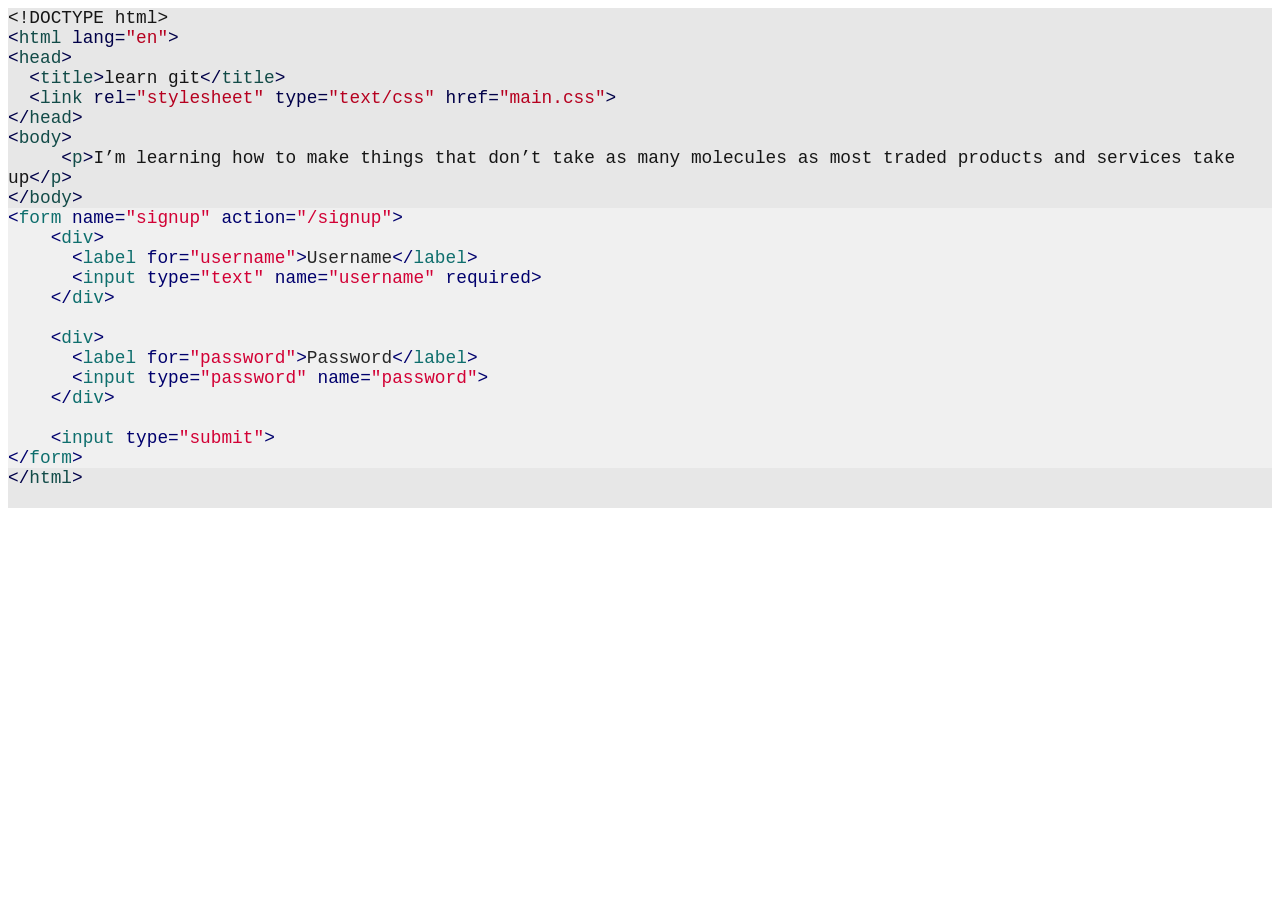
==== index.html @ d0684cb7 "finished signup form" ====
<!DOCTYPE html PUBLIC "-//W3C//DTD HTML 4.01//EN" "http://www.w3.org/TR/html4/strict.dtd">
<html>
<head>
  <meta http-equiv="Content-Type" content="text/html; charset=utf-8">
  <meta http-equiv="Content-Style-Type" content="text/css">
  <title></title>
  <meta name="Generator" content="Cocoa HTML Writer">
  <meta name="CocoaVersion" content="1671.4">
  <style type="text/css">
    p.p1 {margin: 0.0px 0.0px 0.0px 0.0px; line-height: 21.0px; font: 17.8px Courier; color: #161616; -webkit-text-stroke: #161616; background-color: #e7e7e7}
    p.p2 {margin: 0.0px 0.0px 0.0px 0.0px; line-height: 21.0px; font: 17.8px Courier; color: #000048; -webkit-text-stroke: #000048; background-color: #e7e7e7}
    p.p3 {margin: 0.0px 0.0px 0.0px 0.0px; line-height: 21.0px; font: 17.8px Courier; color: #124b48; -webkit-text-stroke: #124b48; background-color: #e7e7e7}
    p.p4 {margin: 0.0px 0.0px 0.0px 0.0px; line-height: 21.0px; font: 17.8px Courier; color: #b6001f; -webkit-text-stroke: #b6001f; background-color: #e7e7e7}
    p.p5 {margin: 0.0px 0.0px 0.0px 0.0px; line-height: 22.0px; font: 17.8px Courier; color: #d20035; -webkit-text-stroke: #d20035; background-color: #f0f0f0}
    p.p6 {margin: 0.0px 0.0px 0.0px 0.0px; line-height: 22.0px; font: 17.8px Courier; color: #262626; -webkit-text-stroke: #262626; background-color: #f0f0f0}
    p.p7 {margin: 0.0px 0.0px 0.0px 0.0px; line-height: 22.0px; font: 17.8px Courier; color: #00006d; -webkit-text-stroke: #00006d; background-color: #f0f0f0}
    p.p8 {margin: 0.0px 0.0px 0.0px 0.0px; line-height: 22.0px; font: 17.8px Courier; color: #262626; -webkit-text-stroke: #262626; background-color: #f0f0f0; min-height: 17.0px}
    p.p9 {margin: 0.0px 0.0px 0.0px 0.0px; line-height: 22.0px; font: 17.8px Courier; color: #0e6e6d; -webkit-text-stroke: #0e6e6d; background-color: #f0f0f0}
    p.p10 {margin: 0.0px 0.0px 0.0px 0.0px; line-height: 21.0px; font: 17.8px Courier; color: #124b48; -webkit-text-stroke: #124b48; background-color: #e7e7e7; min-height: 17.0px}
    span.s1 {font-kerning: none}
    span.s2 {font-kerning: none; color: #124b48; -webkit-text-stroke: 0px #124b48}
    span.s3 {font-kerning: none; color: #b6001f; -webkit-text-stroke: 0px #b6001f}
    span.s4 {font-kerning: none; color: #000048; -webkit-text-stroke: 0px #000048}
    span.s5 {font-kerning: none; color: #161616; -webkit-text-stroke: 0px #161616}
    span.s6 {font-kerning: none; color: #00006d; -webkit-text-stroke: 0px #00006d}
    span.s7 {font-kerning: none; color: #0e6e6d; -webkit-text-stroke: 0px #0e6e6d}
    span.s8 {font-kerning: none; color: #d20035; -webkit-text-stroke: 0px #d20035}
    span.s9 {font-kerning: none; color: #262626; -webkit-text-stroke: 0px #262626}
  </style>
</head>
<body>
<p class="p1"><span class="s1">&lt;!DOCTYPE html&gt;</span></p>
<p class="p2"><span class="s1">&lt;</span><span class="s2">html</span><span class="s1"> lang=</span><span class="s3">"en"</span><span class="s1">&gt;</span></p>
<p class="p3"><span class="s4">&lt;</span><span class="s1">head</span><span class="s4">&gt;</span></p>
<p class="p1"><span class="s1"><span class="Apple-converted-space">  </span></span><span class="s4">&lt;</span><span class="s2">title</span><span class="s4">&gt;</span><span class="s1">learn git</span><span class="s4">&lt;/</span><span class="s2">title</span><span class="s4">&gt;</span></p>
<p class="p4"><span class="s5"><span class="Apple-converted-space">  </span></span><span class="s4">&lt;</span><span class="s2">link</span><span class="s4"> rel=</span><span class="s1">"stylesheet"</span><span class="s4"> type=</span><span class="s1">"text/css"</span><span class="s4"> href=</span><span class="s1">"main.css"</span><span class="s4">&gt;</span></p>
<p class="p3"><span class="s4">&lt;/</span><span class="s1">head</span><span class="s4">&gt;</span></p>
<p class="p3"><span class="s4">&lt;</span><span class="s1">body</span><span class="s4">&gt;</span></p>
<p class="p1"><span class="s1"><span class="Apple-converted-space">     </span></span><span class="s4">&lt;</span><span class="s2">p</span><span class="s4">&gt;</span><span class="s1">I’m learning how to make things that don’t take as many molecules as most traded products and services take up</span><span class="s4">&lt;/</span><span class="s2">p</span><span class="s4">&gt;</span></p>
<p class="p3"><span class="s4">&lt;/</span><span class="s1">body</span><span class="s4">&gt;</span></p>
<p class="p5"><span class="s6">&lt;</span><span class="s7">form</span><span class="s6"> name=</span><span class="s1">"signup"</span><span class="s6"> action=</span><span class="s1">"/signup"</span><span class="s6">&gt;</span></p>
<p class="p6"><span class="s1"><span class="Apple-converted-space">    </span></span><span class="s6">&lt;</span><span class="s7">div</span><span class="s6">&gt;</span></p>
<p class="p6"><span class="s1"><span class="Apple-converted-space">      </span></span><span class="s6">&lt;</span><span class="s7">label</span><span class="s6"> for=</span><span class="s8">"username"</span><span class="s6">&gt;</span><span class="s1">Username</span><span class="s6">&lt;/</span><span class="s7">label</span><span class="s6">&gt;</span></p>
<p class="p7"><span class="s9"><span class="Apple-converted-space">      </span></span><span class="s1">&lt;</span><span class="s7">input</span><span class="s1"> type=</span><span class="s8">"text"</span><span class="s1"> name=</span><span class="s8">"username"</span><span class="s1"> required&gt;</span></p>
<p class="p6"><span class="s1"><span class="Apple-converted-space">    </span></span><span class="s6">&lt;/</span><span class="s7">div</span><span class="s6">&gt;</span></p>
<p class="p8"><span class="s1"></span><br></p>
<p class="p6"><span class="s1"><span class="Apple-converted-space">    </span></span><span class="s6">&lt;</span><span class="s7">div</span><span class="s6">&gt;</span></p>
<p class="p6"><span class="s1"><span class="Apple-converted-space">      </span></span><span class="s6">&lt;</span><span class="s7">label</span><span class="s6"> for=</span><span class="s8">"password"</span><span class="s6">&gt;</span><span class="s1">Password</span><span class="s6">&lt;/</span><span class="s7">label</span><span class="s6">&gt;</span></p>
<p class="p5"><span class="s9"><span class="Apple-converted-space">      </span></span><span class="s6">&lt;</span><span class="s7">input</span><span class="s6"> type=</span><span class="s1">"password"</span><span class="s6"> name=</span><span class="s1">"password"</span><span class="s6">&gt;</span></p>
<p class="p6"><span class="s1"><span class="Apple-converted-space">    </span></span><span class="s6">&lt;/</span><span class="s7">div</span><span class="s6">&gt;</span></p>
<p class="p8"><span class="s1"></span><br></p>
<p class="p5"><span class="s9"><span class="Apple-converted-space">    </span></span><span class="s6">&lt;</span><span class="s7">input</span><span class="s6"> type=</span><span class="s1">"submit"</span><span class="s6">&gt;</span></p>
<p class="p9"><span class="s6">&lt;/</span><span class="s1">form</span><span class="s6">&gt;</span></p>
<p class="p3"><span class="s4">&lt;/</span><span class="s1">html</span><span class="s4">&gt;</span></p>
<p class="p10"><span class="s1"></span><br></p>
</body>
</html>
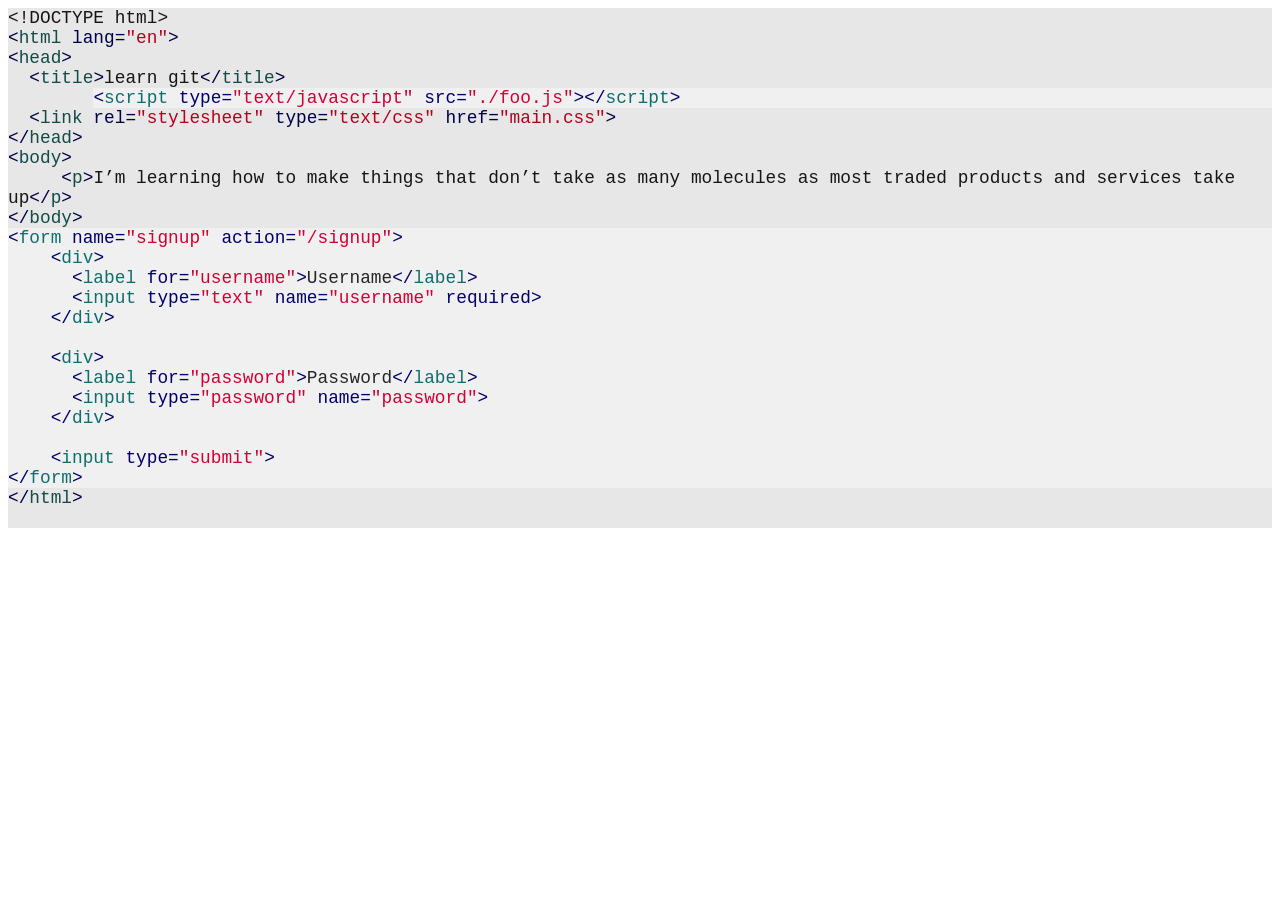
==== commit 8f815d96: "added foo.js" ====
--- a/index.html
+++ b/index.html
@@ -10,22 +10,25 @@
     p.p1 {margin: 0.0px 0.0px 0.0px 0.0px; line-height: 21.0px; font: 17.8px Courier; color: #161616; -webkit-text-stroke: #161616; background-color: #e7e7e7}
     p.p2 {margin: 0.0px 0.0px 0.0px 0.0px; line-height: 21.0px; font: 17.8px Courier; color: #000048; -webkit-text-stroke: #000048; background-color: #e7e7e7}
     p.p3 {margin: 0.0px 0.0px 0.0px 0.0px; line-height: 21.0px; font: 17.8px Courier; color: #124b48; -webkit-text-stroke: #124b48; background-color: #e7e7e7}
-    p.p4 {margin: 0.0px 0.0px 0.0px 0.0px; line-height: 21.0px; font: 17.8px Courier; color: #b6001f; -webkit-text-stroke: #b6001f; background-color: #e7e7e7}
-    p.p5 {margin: 0.0px 0.0px 0.0px 0.0px; line-height: 22.0px; font: 17.8px Courier; color: #d20035; -webkit-text-stroke: #d20035; background-color: #f0f0f0}
-    p.p6 {margin: 0.0px 0.0px 0.0px 0.0px; line-height: 22.0px; font: 17.8px Courier; color: #262626; -webkit-text-stroke: #262626; background-color: #f0f0f0}
-    p.p7 {margin: 0.0px 0.0px 0.0px 0.0px; line-height: 22.0px; font: 17.8px Courier; color: #00006d; -webkit-text-stroke: #00006d; background-color: #f0f0f0}
-    p.p8 {margin: 0.0px 0.0px 0.0px 0.0px; line-height: 22.0px; font: 17.8px Courier; color: #262626; -webkit-text-stroke: #262626; background-color: #f0f0f0; min-height: 17.0px}
-    p.p9 {margin: 0.0px 0.0px 0.0px 0.0px; line-height: 22.0px; font: 17.8px Courier; color: #0e6e6d; -webkit-text-stroke: #0e6e6d; background-color: #f0f0f0}
-    p.p10 {margin: 0.0px 0.0px 0.0px 0.0px; line-height: 21.0px; font: 17.8px Courier; color: #124b48; -webkit-text-stroke: #124b48; background-color: #e7e7e7; min-height: 17.0px}
+    p.p4 {margin: 0.0px 0.0px 0.0px 0.0px; line-height: 21.0px; font: 17.8px Courier; color: #d20035; -webkit-text-stroke: #d20035; background-color: #f0f0f0}
+    p.p5 {margin: 0.0px 0.0px 0.0px 0.0px; line-height: 21.0px; font: 17.8px Courier; color: #b6001f; -webkit-text-stroke: #b6001f; background-color: #e7e7e7}
+    p.p6 {margin: 0.0px 0.0px 0.0px 0.0px; line-height: 22.0px; font: 17.8px Courier; color: #d20035; -webkit-text-stroke: #d20035; background-color: #f0f0f0}
+    p.p7 {margin: 0.0px 0.0px 0.0px 0.0px; line-height: 22.0px; font: 17.8px Courier; color: #262626; -webkit-text-stroke: #262626; background-color: #f0f0f0}
+    p.p8 {margin: 0.0px 0.0px 0.0px 0.0px; line-height: 22.0px; font: 17.8px Courier; color: #00006d; -webkit-text-stroke: #00006d; background-color: #f0f0f0}
+    p.p9 {margin: 0.0px 0.0px 0.0px 0.0px; line-height: 22.0px; font: 17.8px Courier; color: #262626; -webkit-text-stroke: #262626; background-color: #f0f0f0; min-height: 17.0px}
+    p.p10 {margin: 0.0px 0.0px 0.0px 0.0px; line-height: 22.0px; font: 17.8px Courier; color: #0e6e6d; -webkit-text-stroke: #0e6e6d; background-color: #f0f0f0}
+    p.p11 {margin: 0.0px 0.0px 0.0px 0.0px; line-height: 21.0px; font: 17.8px Courier; color: #124b48; -webkit-text-stroke: #124b48; background-color: #e7e7e7; min-height: 17.0px}
     span.s1 {font-kerning: none}
     span.s2 {font-kerning: none; color: #124b48; -webkit-text-stroke: 0px #124b48}
     span.s3 {font-kerning: none; color: #b6001f; -webkit-text-stroke: 0px #b6001f}
     span.s4 {font-kerning: none; color: #000048; -webkit-text-stroke: 0px #000048}
-    span.s5 {font-kerning: none; color: #161616; -webkit-text-stroke: 0px #161616}
+    span.s5 {font: 17.8px Courier; font-kerning: none; color: #000048; background-color: #e7e7e7; -webkit-text-stroke: 0px #000048}
     span.s6 {font-kerning: none; color: #00006d; -webkit-text-stroke: 0px #00006d}
     span.s7 {font-kerning: none; color: #0e6e6d; -webkit-text-stroke: 0px #0e6e6d}
-    span.s8 {font-kerning: none; color: #d20035; -webkit-text-stroke: 0px #d20035}
-    span.s9 {font-kerning: none; color: #262626; -webkit-text-stroke: 0px #262626}
+    span.s8 {font-kerning: none; color: #161616; -webkit-text-stroke: 0px #161616}
+    span.s9 {font-kerning: none; color: #d20035; -webkit-text-stroke: 0px #d20035}
+    span.s10 {font-kerning: none; color: #262626; -webkit-text-stroke: 0px #262626}
+    span.Apple-tab-span {white-space:pre}
   </style>
 </head>
 <body>
@@ -33,25 +36,26 @@
 <p class="p2"><span class="s1">&lt;</span><span class="s2">html</span><span class="s1"> lang=</span><span class="s3">"en"</span><span class="s1">&gt;</span></p>
 <p class="p3"><span class="s4">&lt;</span><span class="s1">head</span><span class="s4">&gt;</span></p>
 <p class="p1"><span class="s1"><span class="Apple-converted-space">  </span></span><span class="s4">&lt;</span><span class="s2">title</span><span class="s4">&gt;</span><span class="s1">learn git</span><span class="s4">&lt;/</span><span class="s2">title</span><span class="s4">&gt;</span></p>
-<p class="p4"><span class="s5"><span class="Apple-converted-space">  </span></span><span class="s4">&lt;</span><span class="s2">link</span><span class="s4"> rel=</span><span class="s1">"stylesheet"</span><span class="s4"> type=</span><span class="s1">"text/css"</span><span class="s4"> href=</span><span class="s1">"main.css"</span><span class="s4">&gt;</span></p>
+<p class="p4"><span class="s5"><span class="Apple-tab-span">	</span></span><span class="s6">&lt;</span><span class="s7">script</span><span class="s6"> type=</span><span class="s1">"text/javascript"</span><span class="s6"> src=</span><span class="s1">"./foo.js"</span><span class="s6">&gt;&lt;/</span><span class="s7">script</span><span class="s6">&gt;</span></p>
+<p class="p5"><span class="s8"><span class="Apple-converted-space">  </span></span><span class="s4">&lt;</span><span class="s2">link</span><span class="s4"> rel=</span><span class="s1">"stylesheet"</span><span class="s4"> type=</span><span class="s1">"text/css"</span><span class="s4"> href=</span><span class="s1">"main.css"</span><span class="s4">&gt;</span></p>
 <p class="p3"><span class="s4">&lt;/</span><span class="s1">head</span><span class="s4">&gt;</span></p>
 <p class="p3"><span class="s4">&lt;</span><span class="s1">body</span><span class="s4">&gt;</span></p>
 <p class="p1"><span class="s1"><span class="Apple-converted-space">     </span></span><span class="s4">&lt;</span><span class="s2">p</span><span class="s4">&gt;</span><span class="s1">I’m learning how to make things that don’t take as many molecules as most traded products and services take up</span><span class="s4">&lt;/</span><span class="s2">p</span><span class="s4">&gt;</span></p>
 <p class="p3"><span class="s4">&lt;/</span><span class="s1">body</span><span class="s4">&gt;</span></p>
-<p class="p5"><span class="s6">&lt;</span><span class="s7">form</span><span class="s6"> name=</span><span class="s1">"signup"</span><span class="s6"> action=</span><span class="s1">"/signup"</span><span class="s6">&gt;</span></p>
-<p class="p6"><span class="s1"><span class="Apple-converted-space">    </span></span><span class="s6">&lt;</span><span class="s7">div</span><span class="s6">&gt;</span></p>
-<p class="p6"><span class="s1"><span class="Apple-converted-space">      </span></span><span class="s6">&lt;</span><span class="s7">label</span><span class="s6"> for=</span><span class="s8">"username"</span><span class="s6">&gt;</span><span class="s1">Username</span><span class="s6">&lt;/</span><span class="s7">label</span><span class="s6">&gt;</span></p>
-<p class="p7"><span class="s9"><span class="Apple-converted-space">      </span></span><span class="s1">&lt;</span><span class="s7">input</span><span class="s1"> type=</span><span class="s8">"text"</span><span class="s1"> name=</span><span class="s8">"username"</span><span class="s1"> required&gt;</span></p>
-<p class="p6"><span class="s1"><span class="Apple-converted-space">    </span></span><span class="s6">&lt;/</span><span class="s7">div</span><span class="s6">&gt;</span></p>
-<p class="p8"><span class="s1"></span><br></p>
-<p class="p6"><span class="s1"><span class="Apple-converted-space">    </span></span><span class="s6">&lt;</span><span class="s7">div</span><span class="s6">&gt;</span></p>
-<p class="p6"><span class="s1"><span class="Apple-converted-space">      </span></span><span class="s6">&lt;</span><span class="s7">label</span><span class="s6"> for=</span><span class="s8">"password"</span><span class="s6">&gt;</span><span class="s1">Password</span><span class="s6">&lt;/</span><span class="s7">label</span><span class="s6">&gt;</span></p>
-<p class="p5"><span class="s9"><span class="Apple-converted-space">      </span></span><span class="s6">&lt;</span><span class="s7">input</span><span class="s6"> type=</span><span class="s1">"password"</span><span class="s6"> name=</span><span class="s1">"password"</span><span class="s6">&gt;</span></p>
-<p class="p6"><span class="s1"><span class="Apple-converted-space">    </span></span><span class="s6">&lt;/</span><span class="s7">div</span><span class="s6">&gt;</span></p>
-<p class="p8"><span class="s1"></span><br></p>
-<p class="p5"><span class="s9"><span class="Apple-converted-space">    </span></span><span class="s6">&lt;</span><span class="s7">input</span><span class="s6"> type=</span><span class="s1">"submit"</span><span class="s6">&gt;</span></p>
-<p class="p9"><span class="s6">&lt;/</span><span class="s1">form</span><span class="s6">&gt;</span></p>
+<p class="p6"><span class="s6">&lt;</span><span class="s7">form</span><span class="s6"> name=</span><span class="s1">"signup"</span><span class="s6"> action=</span><span class="s1">"/signup"</span><span class="s6">&gt;</span></p>
+<p class="p7"><span class="s1"><span class="Apple-converted-space">    </span></span><span class="s6">&lt;</span><span class="s7">div</span><span class="s6">&gt;</span></p>
+<p class="p7"><span class="s1"><span class="Apple-converted-space">      </span></span><span class="s6">&lt;</span><span class="s7">label</span><span class="s6"> for=</span><span class="s9">"username"</span><span class="s6">&gt;</span><span class="s1">Username</span><span class="s6">&lt;/</span><span class="s7">label</span><span class="s6">&gt;</span></p>
+<p class="p8"><span class="s10"><span class="Apple-converted-space">      </span></span><span class="s1">&lt;</span><span class="s7">input</span><span class="s1"> type=</span><span class="s9">"text"</span><span class="s1"> name=</span><span class="s9">"username"</span><span class="s1"> required&gt;</span></p>
+<p class="p7"><span class="s1"><span class="Apple-converted-space">    </span></span><span class="s6">&lt;/</span><span class="s7">div</span><span class="s6">&gt;</span></p>
+<p class="p9"><span class="s1"></span><br></p>
+<p class="p7"><span class="s1"><span class="Apple-converted-space">    </span></span><span class="s6">&lt;</span><span class="s7">div</span><span class="s6">&gt;</span></p>
+<p class="p7"><span class="s1"><span class="Apple-converted-space">      </span></span><span class="s6">&lt;</span><span class="s7">label</span><span class="s6"> for=</span><span class="s9">"password"</span><span class="s6">&gt;</span><span class="s1">Password</span><span class="s6">&lt;/</span><span class="s7">label</span><span class="s6">&gt;</span></p>
+<p class="p6"><span class="s10"><span class="Apple-converted-space">      </span></span><span class="s6">&lt;</span><span class="s7">input</span><span class="s6"> type=</span><span class="s1">"password"</span><span class="s6"> name=</span><span class="s1">"password"</span><span class="s6">&gt;</span></p>
+<p class="p7"><span class="s1"><span class="Apple-converted-space">    </span></span><span class="s6">&lt;/</span><span class="s7">div</span><span class="s6">&gt;</span></p>
+<p class="p9"><span class="s1"></span><br></p>
+<p class="p6"><span class="s10"><span class="Apple-converted-space">    </span></span><span class="s6">&lt;</span><span class="s7">input</span><span class="s6"> type=</span><span class="s1">"submit"</span><span class="s6">&gt;</span></p>
+<p class="p10"><span class="s6">&lt;/</span><span class="s1">form</span><span class="s6">&gt;</span></p>
 <p class="p3"><span class="s4">&lt;/</span><span class="s1">html</span><span class="s4">&gt;</span></p>
-<p class="p10"><span class="s1"></span><br></p>
+<p class="p11"><span class="s1"></span><br></p>
 </body>
 </html>
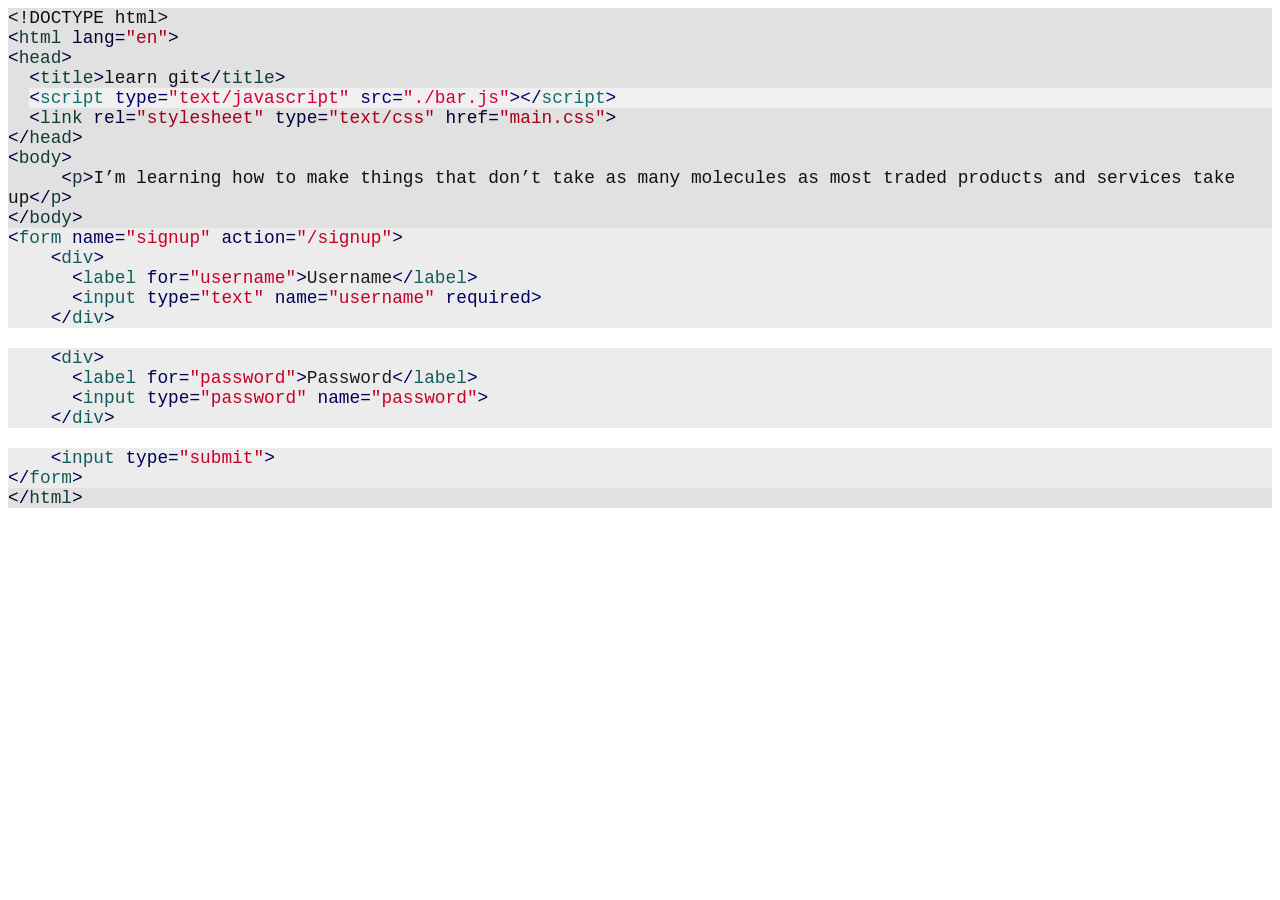
==== commit 10c00a34: "added bar.jos" ====
--- a/index.html
+++ b/index.html
@@ -7,28 +7,29 @@
   <meta name="Generator" content="Cocoa HTML Writer">
   <meta name="CocoaVersion" content="1671.4">
   <style type="text/css">
-    p.p1 {margin: 0.0px 0.0px 0.0px 0.0px; line-height: 21.0px; font: 17.8px Courier; color: #161616; -webkit-text-stroke: #161616; background-color: #e7e7e7}
-    p.p2 {margin: 0.0px 0.0px 0.0px 0.0px; line-height: 21.0px; font: 17.8px Courier; color: #000048; -webkit-text-stroke: #000048; background-color: #e7e7e7}
-    p.p3 {margin: 0.0px 0.0px 0.0px 0.0px; line-height: 21.0px; font: 17.8px Courier; color: #124b48; -webkit-text-stroke: #124b48; background-color: #e7e7e7}
+    p.p1 {margin: 0.0px 0.0px 0.0px 0.0px; line-height: 21.0px; font: 17.8px Courier; color: #111111; -webkit-text-stroke: #111111; background-color: #e1e1e1}
+    p.p2 {margin: 0.0px 0.0px 0.0px 0.0px; line-height: 21.0px; font: 17.8px Courier; color: #000038; -webkit-text-stroke: #000038; background-color: #e1e1e1}
+    p.p3 {margin: 0.0px 0.0px 0.0px 0.0px; line-height: 21.0px; font: 17.8px Courier; color: #113b38; -webkit-text-stroke: #113b38; background-color: #e1e1e1}
     p.p4 {margin: 0.0px 0.0px 0.0px 0.0px; line-height: 21.0px; font: 17.8px Courier; color: #d20035; -webkit-text-stroke: #d20035; background-color: #f0f0f0}
-    p.p5 {margin: 0.0px 0.0px 0.0px 0.0px; line-height: 21.0px; font: 17.8px Courier; color: #b6001f; -webkit-text-stroke: #b6001f; background-color: #e7e7e7}
-    p.p6 {margin: 0.0px 0.0px 0.0px 0.0px; line-height: 22.0px; font: 17.8px Courier; color: #d20035; -webkit-text-stroke: #d20035; background-color: #f0f0f0}
-    p.p7 {margin: 0.0px 0.0px 0.0px 0.0px; line-height: 22.0px; font: 17.8px Courier; color: #262626; -webkit-text-stroke: #262626; background-color: #f0f0f0}
-    p.p8 {margin: 0.0px 0.0px 0.0px 0.0px; line-height: 22.0px; font: 17.8px Courier; color: #00006d; -webkit-text-stroke: #00006d; background-color: #f0f0f0}
-    p.p9 {margin: 0.0px 0.0px 0.0px 0.0px; line-height: 22.0px; font: 17.8px Courier; color: #262626; -webkit-text-stroke: #262626; background-color: #f0f0f0; min-height: 17.0px}
-    p.p10 {margin: 0.0px 0.0px 0.0px 0.0px; line-height: 22.0px; font: 17.8px Courier; color: #0e6e6d; -webkit-text-stroke: #0e6e6d; background-color: #f0f0f0}
-    p.p11 {margin: 0.0px 0.0px 0.0px 0.0px; line-height: 21.0px; font: 17.8px Courier; color: #124b48; -webkit-text-stroke: #124b48; background-color: #e7e7e7; min-height: 17.0px}
+    p.p5 {margin: 0.0px 0.0px 0.0px 0.0px; line-height: 21.0px; font: 17.8px Courier; color: #a50018; -webkit-text-stroke: #a50018; background-color: #e1e1e1}
+    p.p6 {margin: 0.0px 0.0px 0.0px 0.0px; line-height: 21.0px; font: 17.8px Courier; color: #c50029; -webkit-text-stroke: #c50029; background-color: #ececec}
+    p.p7 {margin: 0.0px 0.0px 0.0px 0.0px; line-height: 21.0px; font: 17.8px Courier; color: #1d1d1d; -webkit-text-stroke: #1d1d1d; background-color: #ececec}
+    p.p8 {margin: 0.0px 0.0px 0.0px 0.0px; line-height: 21.0px; font: 17.8px Courier; color: #00005a; -webkit-text-stroke: #00005a; background-color: #ececec}
+    p.p9 {margin: 0.0px 0.0px 0.0px 0.0px; line-height: 21.0px; font: 17.8px Courier; color: #1d1d1d; -webkit-text-stroke: #1d1d1d}
+    p.p10 {margin: 0.0px 0.0px 0.0px 0.0px; line-height: 21.0px; font: 17.8px Courier; color: #125c5a; -webkit-text-stroke: #125c5a; background-color: #ececec}
+    p.p11 {margin: 0.0px 0.0px 0.0px 0.0px; line-height: 21.0px; font: 17.8px Courier; color: #113b38; -webkit-text-stroke: #113b38}
     span.s1 {font-kerning: none}
-    span.s2 {font-kerning: none; color: #124b48; -webkit-text-stroke: 0px #124b48}
-    span.s3 {font-kerning: none; color: #b6001f; -webkit-text-stroke: 0px #b6001f}
-    span.s4 {font-kerning: none; color: #000048; -webkit-text-stroke: 0px #000048}
-    span.s5 {font: 17.8px Courier; font-kerning: none; color: #000048; background-color: #e7e7e7; -webkit-text-stroke: 0px #000048}
+    span.s2 {font-kerning: none; color: #113b38; -webkit-text-stroke: 0px #113b38}
+    span.s3 {font-kerning: none; color: #a50018; -webkit-text-stroke: 0px #a50018}
+    span.s4 {font-kerning: none; color: #000038; -webkit-text-stroke: 0px #000038}
+    span.s5 {font: 17.8px Courier; font-kerning: none; color: #111111; background-color: #e1e1e1; -webkit-text-stroke: 0px #111111}
     span.s6 {font-kerning: none; color: #00006d; -webkit-text-stroke: 0px #00006d}
     span.s7 {font-kerning: none; color: #0e6e6d; -webkit-text-stroke: 0px #0e6e6d}
-    span.s8 {font-kerning: none; color: #161616; -webkit-text-stroke: 0px #161616}
-    span.s9 {font-kerning: none; color: #d20035; -webkit-text-stroke: 0px #d20035}
-    span.s10 {font-kerning: none; color: #262626; -webkit-text-stroke: 0px #262626}
-    span.Apple-tab-span {white-space:pre}
+    span.s8 {font-kerning: none; color: #111111; -webkit-text-stroke: 0px #111111}
+    span.s9 {font-kerning: none; color: #00005a; -webkit-text-stroke: 0px #00005a}
+    span.s10 {font-kerning: none; color: #125c5a; -webkit-text-stroke: 0px #125c5a}
+    span.s11 {font-kerning: none; color: #c50029; -webkit-text-stroke: 0px #c50029}
+    span.s12 {font-kerning: none; color: #1d1d1d; -webkit-text-stroke: 0px #1d1d1d}
   </style>
 </head>
 <body>
@@ -36,26 +37,29 @@
 <p class="p2"><span class="s1">&lt;</span><span class="s2">html</span><span class="s1"> lang=</span><span class="s3">"en"</span><span class="s1">&gt;</span></p>
 <p class="p3"><span class="s4">&lt;</span><span class="s1">head</span><span class="s4">&gt;</span></p>
 <p class="p1"><span class="s1"><span class="Apple-converted-space">  </span></span><span class="s4">&lt;</span><span class="s2">title</span><span class="s4">&gt;</span><span class="s1">learn git</span><span class="s4">&lt;/</span><span class="s2">title</span><span class="s4">&gt;</span></p>
-<p class="p4"><span class="s5"><span class="Apple-tab-span">	</span></span><span class="s6">&lt;</span><span class="s7">script</span><span class="s6"> type=</span><span class="s1">"text/javascript"</span><span class="s6"> src=</span><span class="s1">"./foo.js"</span><span class="s6">&gt;&lt;/</span><span class="s7">script</span><span class="s6">&gt;</span></p>
+<p class="p4"><span class="s5"><span class="Apple-converted-space">  </span></span><span class="s6">&lt;</span><span class="s7">script</span><span class="s6"> type=</span><span class="s1">"text/javascript"</span><span class="s6"> src=</span><span class="s1">"./bar.js"</span><span class="s6">&gt;&lt;/</span><span class="s7">script</span><span class="s6">&gt;</span></p>
 <p class="p5"><span class="s8"><span class="Apple-converted-space">  </span></span><span class="s4">&lt;</span><span class="s2">link</span><span class="s4"> rel=</span><span class="s1">"stylesheet"</span><span class="s4"> type=</span><span class="s1">"text/css"</span><span class="s4"> href=</span><span class="s1">"main.css"</span><span class="s4">&gt;</span></p>
 <p class="p3"><span class="s4">&lt;/</span><span class="s1">head</span><span class="s4">&gt;</span></p>
 <p class="p3"><span class="s4">&lt;</span><span class="s1">body</span><span class="s4">&gt;</span></p>
 <p class="p1"><span class="s1"><span class="Apple-converted-space">     </span></span><span class="s4">&lt;</span><span class="s2">p</span><span class="s4">&gt;</span><span class="s1">I’m learning how to make things that don’t take as many molecules as most traded products and services take up</span><span class="s4">&lt;/</span><span class="s2">p</span><span class="s4">&gt;</span></p>
 <p class="p3"><span class="s4">&lt;/</span><span class="s1">body</span><span class="s4">&gt;</span></p>
-<p class="p6"><span class="s6">&lt;</span><span class="s7">form</span><span class="s6"> name=</span><span class="s1">"signup"</span><span class="s6"> action=</span><span class="s1">"/signup"</span><span class="s6">&gt;</span></p>
-<p class="p7"><span class="s1"><span class="Apple-converted-space">    </span></span><span class="s6">&lt;</span><span class="s7">div</span><span class="s6">&gt;</span></p>
-<p class="p7"><span class="s1"><span class="Apple-converted-space">      </span></span><span class="s6">&lt;</span><span class="s7">label</span><span class="s6"> for=</span><span class="s9">"username"</span><span class="s6">&gt;</span><span class="s1">Username</span><span class="s6">&lt;/</span><span class="s7">label</span><span class="s6">&gt;</span></p>
-<p class="p8"><span class="s10"><span class="Apple-converted-space">      </span></span><span class="s1">&lt;</span><span class="s7">input</span><span class="s1"> type=</span><span class="s9">"text"</span><span class="s1"> name=</span><span class="s9">"username"</span><span class="s1"> required&gt;</span></p>
-<p class="p7"><span class="s1"><span class="Apple-converted-space">    </span></span><span class="s6">&lt;/</span><span class="s7">div</span><span class="s6">&gt;</span></p>
-<p class="p9"><span class="s1"></span><br></p>
-<p class="p7"><span class="s1"><span class="Apple-converted-space">    </span></span><span class="s6">&lt;</span><span class="s7">div</span><span class="s6">&gt;</span></p>
-<p class="p7"><span class="s1"><span class="Apple-converted-space">      </span></span><span class="s6">&lt;</span><span class="s7">label</span><span class="s6"> for=</span><span class="s9">"password"</span><span class="s6">&gt;</span><span class="s1">Password</span><span class="s6">&lt;/</span><span class="s7">label</span><span class="s6">&gt;</span></p>
-<p class="p6"><span class="s10"><span class="Apple-converted-space">      </span></span><span class="s6">&lt;</span><span class="s7">input</span><span class="s6"> type=</span><span class="s1">"password"</span><span class="s6"> name=</span><span class="s1">"password"</span><span class="s6">&gt;</span></p>
-<p class="p7"><span class="s1"><span class="Apple-converted-space">    </span></span><span class="s6">&lt;/</span><span class="s7">div</span><span class="s6">&gt;</span></p>
-<p class="p9"><span class="s1"></span><br></p>
-<p class="p6"><span class="s10"><span class="Apple-converted-space">    </span></span><span class="s6">&lt;</span><span class="s7">input</span><span class="s6"> type=</span><span class="s1">"submit"</span><span class="s6">&gt;</span></p>
-<p class="p10"><span class="s6">&lt;/</span><span class="s1">form</span><span class="s6">&gt;</span></p>
+<p class="p6"><span class="s9">&lt;</span><span class="s10">form</span><span class="s9"> name=</span><span class="s1">"signup"</span><span class="s9"> action=</span><span class="s1">"/signup"</span><span class="s9">&gt;</span></p>
+<p class="p7"><span class="s1"><span class="Apple-converted-space">    </span></span><span class="s9">&lt;</span><span class="s10">div</span><span class="s9">&gt;</span></p>
+<p class="p7"><span class="s1"><span class="Apple-converted-space">      </span></span><span class="s9">&lt;</span><span class="s10">label</span><span class="s9"> for=</span><span class="s11">"username"</span><span class="s9">&gt;</span><span class="s1">Username</span><span class="s9">&lt;/</span><span class="s10">label</span><span class="s9">&gt;</span></p>
+<p class="p8"><span class="s12"><span class="Apple-converted-space">      </span></span><span class="s1">&lt;</span><span class="s10">input</span><span class="s1"> type=</span><span class="s11">"text"</span><span class="s1"> name=</span><span class="s11">"username"</span><span class="s1"> required&gt;</span></p>
+<p class="p7"><span class="s1"><span class="Apple-converted-space">    </span></span><span class="s9">&lt;/</span><span class="s10">div</span><span class="s9">&gt;</span></p>
+<p class="p9"><span class="s1"><br>
+</span></p>
+<p class="p7"><span class="s1"><span class="Apple-converted-space">    </span></span><span class="s9">&lt;</span><span class="s10">div</span><span class="s9">&gt;</span></p>
+<p class="p7"><span class="s1"><span class="Apple-converted-space">      </span></span><span class="s9">&lt;</span><span class="s10">label</span><span class="s9"> for=</span><span class="s11">"password"</span><span class="s9">&gt;</span><span class="s1">Password</span><span class="s9">&lt;/</span><span class="s10">label</span><span class="s9">&gt;</span></p>
+<p class="p6"><span class="s12"><span class="Apple-converted-space">      </span></span><span class="s9">&lt;</span><span class="s10">input</span><span class="s9"> type=</span><span class="s1">"password"</span><span class="s9"> name=</span><span class="s1">"password"</span><span class="s9">&gt;</span></p>
+<p class="p7"><span class="s1"><span class="Apple-converted-space">    </span></span><span class="s9">&lt;/</span><span class="s10">div</span><span class="s9">&gt;</span></p>
+<p class="p9"><span class="s1"><br>
+</span></p>
+<p class="p6"><span class="s12"><span class="Apple-converted-space">    </span></span><span class="s9">&lt;</span><span class="s10">input</span><span class="s9"> type=</span><span class="s1">"submit"</span><span class="s9">&gt;</span></p>
+<p class="p10"><span class="s9">&lt;/</span><span class="s1">form</span><span class="s9">&gt;</span></p>
 <p class="p3"><span class="s4">&lt;/</span><span class="s1">html</span><span class="s4">&gt;</span></p>
-<p class="p11"><span class="s1"></span><br></p>
+<p class="p11"><span class="s1"><br>
+</span></p>
 </body>
 </html>
